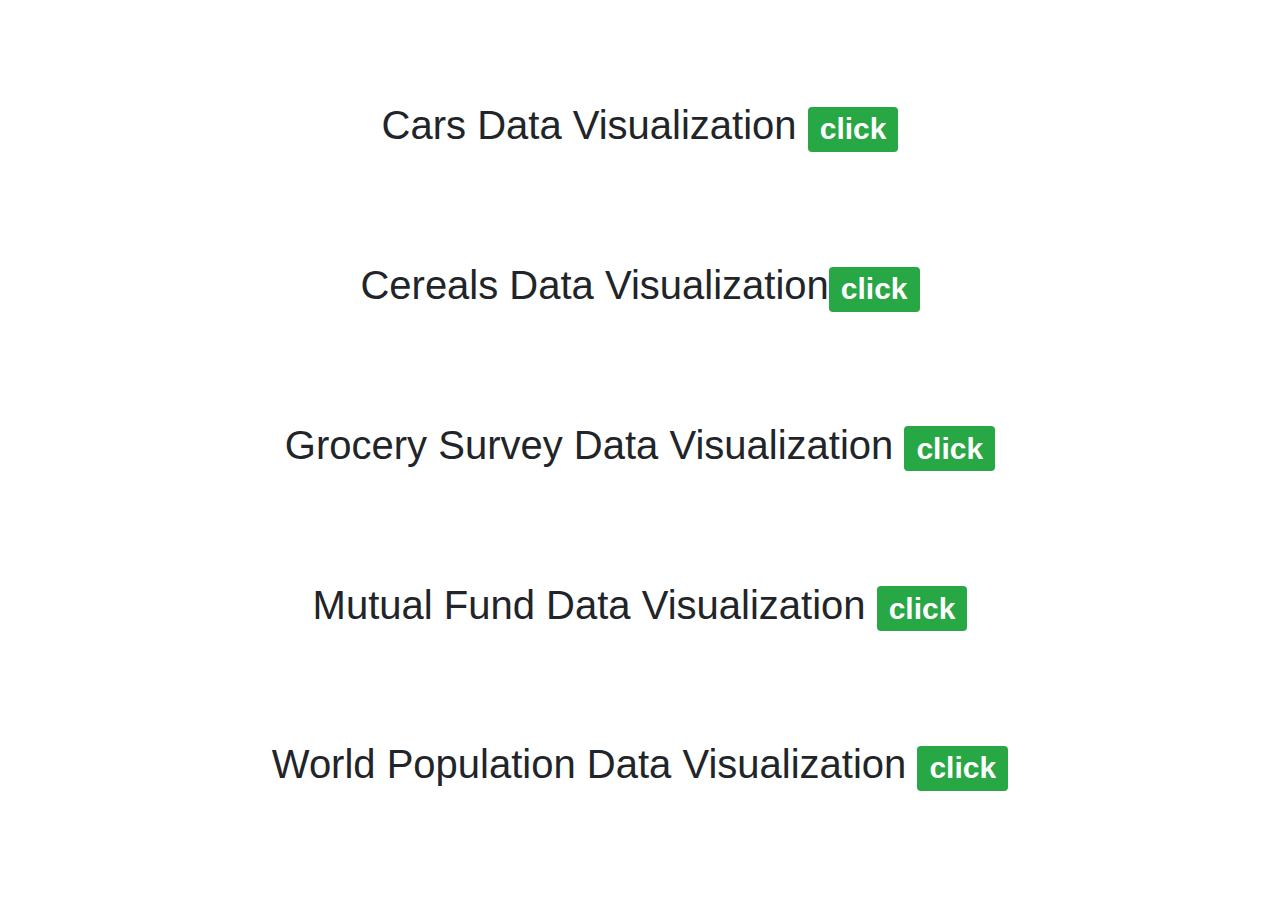
==== index.html @ 915e78c2 "changed" ====
<!DOCTYPE html>
<html lang="en">
<head>
  <meta charset="UTF-8">
  <meta http-equiv="X-UA-Compatible" content="IE=edge">
  <meta name="viewport" content="width=device-width, initial-scale=1.0">
  <title>Data Visualization</title>
  <link rel="stylesheet" href="https://maxcdn.bootstrapcdn.com/bootstrap/4.0.0/css/bootstrap.min.css" integrity="sha384-Gn5384xqQ1aoWXA+058RXPxPg6fy4IWvTNh0E263XmFcJlSAwiGgFAW/dAiS6JXm" crossorigin="anonymous">
<script src="https://maxcdn.bootstrapcdn.com/bootstrap/4.0.0/js/bootstrap.min.js" integrity="sha384-JZR6Spejh4U02d8jOt6vLEHfe/JQGiRRSQQxSfFWpi1MquVdAyjUar5+76PVCmYl" crossorigin="anonymous"></script>
</head>
<body style="display:flex;height:100vh;flex-direction:column;justify-content:space-evenly;align-items: center;">
  <h1>Cars Data Visualization <a href="/a1-cars/" class="badge badge-success">click</a></h1>
  <h1>Cereals Data Visualization<a href="/a1-cereals/" class="badge badge-success">click</a></h1>
  <h1>Grocery Survey Data Visualization <a href="/a1-grocerystore/" class="badge badge-success">click</a></h1>
  <h1>Mutual Fund Data Visualization <a href="/a1-mutualfund/" class="badge badge-success">click</a></h1>
  <h1>World Population Data Visualization <a href="/a1-worlpopulation/" class="badge badge-success">click</a></h1>
</body>
</html>
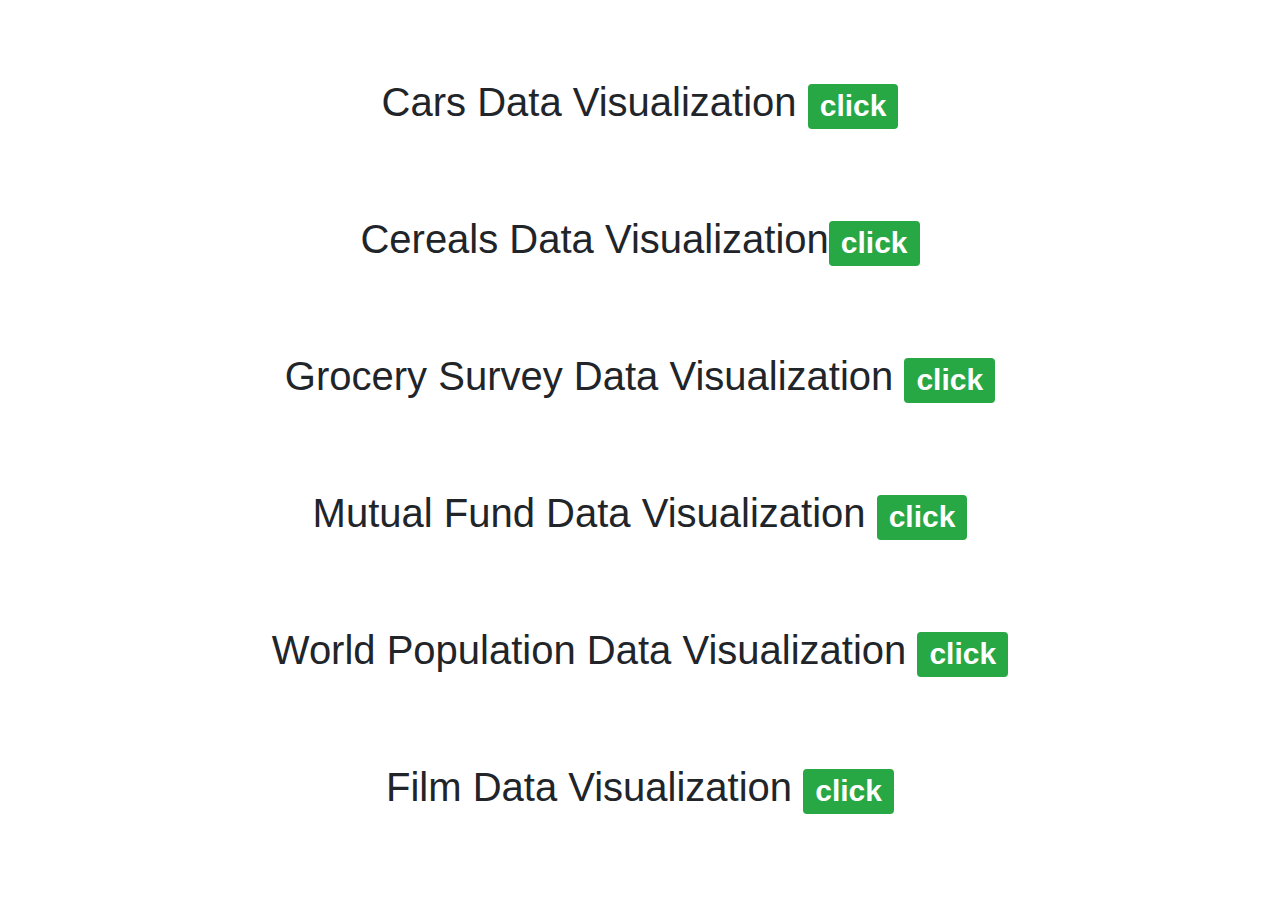
==== commit 63029437: "film data visualization added" ====
--- a/index.html
+++ b/index.html
@@ -6,7 +6,7 @@
   <meta name="viewport" content="width=device-width, initial-scale=1.0">
   <title>Data Visualization</title>
   <link rel="stylesheet" href="https://maxcdn.bootstrapcdn.com/bootstrap/4.0.0/css/bootstrap.min.css" integrity="sha384-Gn5384xqQ1aoWXA+058RXPxPg6fy4IWvTNh0E263XmFcJlSAwiGgFAW/dAiS6JXm" crossorigin="anonymous">
-<script src="https://maxcdn.bootstrapcdn.com/bootstrap/4.0.0/js/bootstrap.min.js" integrity="sha384-JZR6Spejh4U02d8jOt6vLEHfe/JQGiRRSQQxSfFWpi1MquVdAyjUar5+76PVCmYl" crossorigin="anonymous"></script>
+  <script src="https://maxcdn.bootstrapcdn.com/bootstrap/4.0.0/js/bootstrap.min.js" integrity="sha384-JZR6Spejh4U02d8jOt6vLEHfe/JQGiRRSQQxSfFWpi1MquVdAyjUar5+76PVCmYl" crossorigin="anonymous"></script>
 </head>
 <body style="display:flex;height:100vh;flex-direction:column;justify-content:space-evenly;align-items: center;">
   <h1>Cars Data Visualization <a href="/a1-cars/" class="badge badge-success">click</a></h1>
@@ -14,5 +14,6 @@
   <h1>Grocery Survey Data Visualization <a href="/a1-grocerystore/" class="badge badge-success">click</a></h1>
   <h1>Mutual Fund Data Visualization <a href="/a1-mutualfund/" class="badge badge-success">click</a></h1>
   <h1>World Population Data Visualization <a href="/a1-worlpopulation/" class="badge badge-success">click</a></h1>
+  <h1>Film Data Visualization <a href="/a1-films//" class="badge badge-success">click</a></h1>
 </body>
 </html>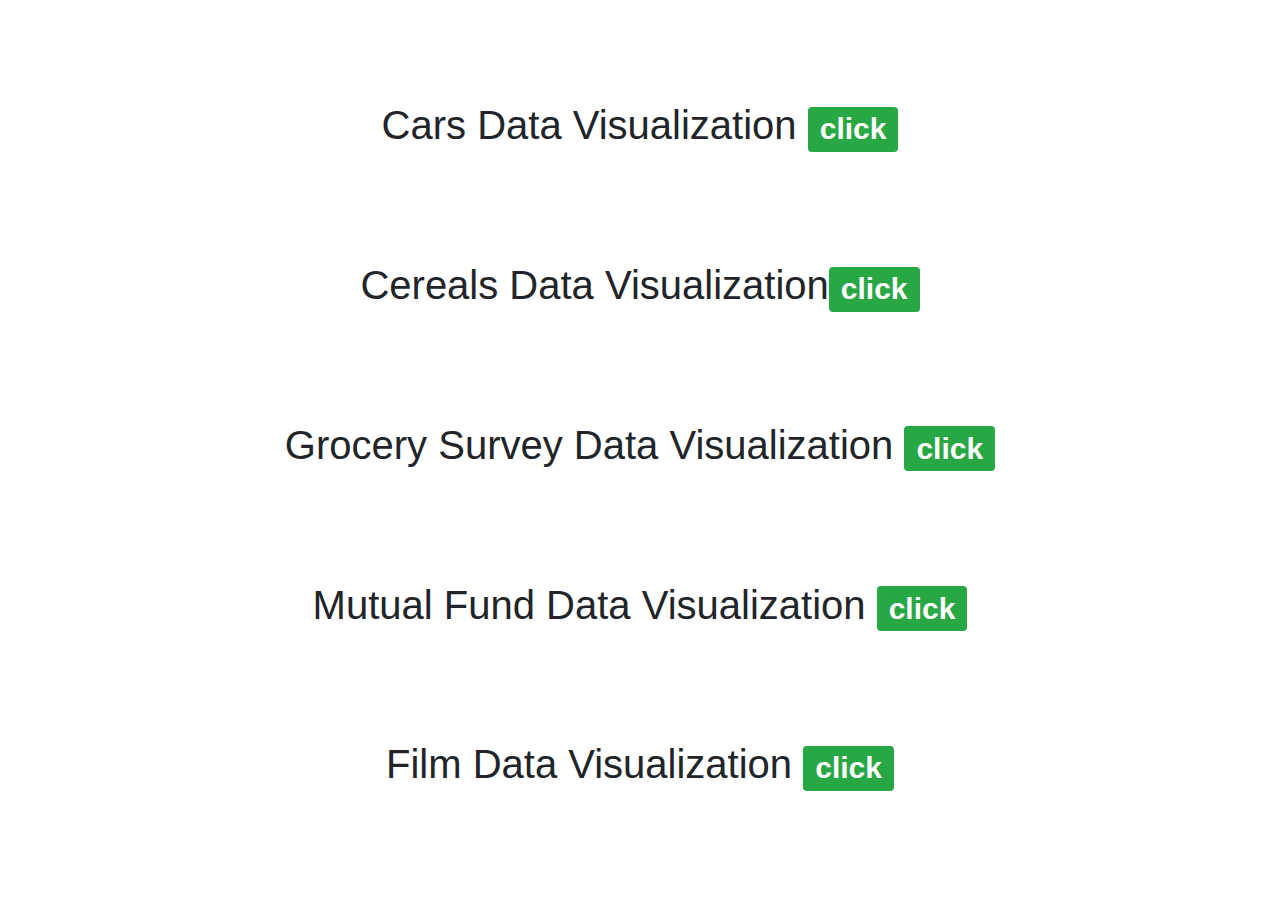
==== commit 3af8ab6c: "film data visualization added" ====
--- a/index.html
+++ b/index.html
@@ -13,7 +13,6 @@
   <h1>Cereals Data Visualization<a href="/a1-cereals/" class="badge badge-success">click</a></h1>
   <h1>Grocery Survey Data Visualization <a href="/a1-grocerystore/" class="badge badge-success">click</a></h1>
   <h1>Mutual Fund Data Visualization <a href="/a1-mutualfund/" class="badge badge-success">click</a></h1>
-  <h1>World Population Data Visualization <a href="/a1-worlpopulation/" class="badge badge-success">click</a></h1>
-  <h1>Film Data Visualization <a href="/a1-films//" class="badge badge-success">click</a></h1>
+  <h1>Film Data Visualization <a href="/a1-films/" class="badge badge-success">click</a></h1>
 </body>
 </html>